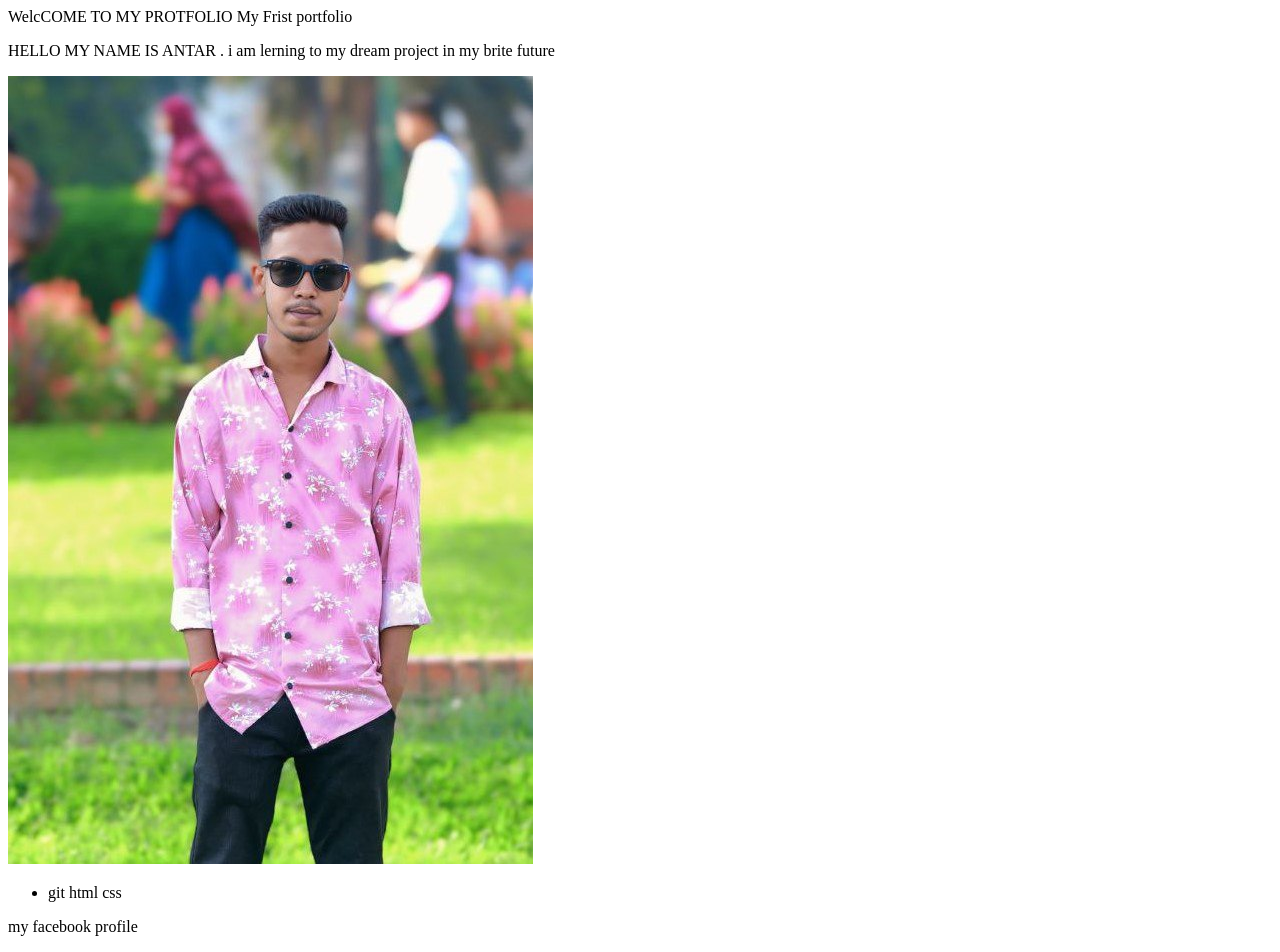
==== index.html @ 4620241d "my fast project in life" ====
<!DOCTYPE html>
<html lang="en">
<head>
    WelcCOME TO MY PROTFOLIO
    <titl>My Frist portfolio </title>
</head> <P>HELLO MY NAME IS ANTAR . i am lerning to my dream project in my brite future </P> 
<img src="img.pg.jpg">
<ul><li> git html css </li></ul>
<p>my facebook profile <a href="https://www.facebook.com/profile.php?fb_profile_edit_entry_point=%7B%22click_point%22%3A%22edit_profile_button%22%2C%22feature%22%3A%22profile_header%22%7D&id=100080326780108&sk=about"></a></p>
<body>
    
</body>
</html>
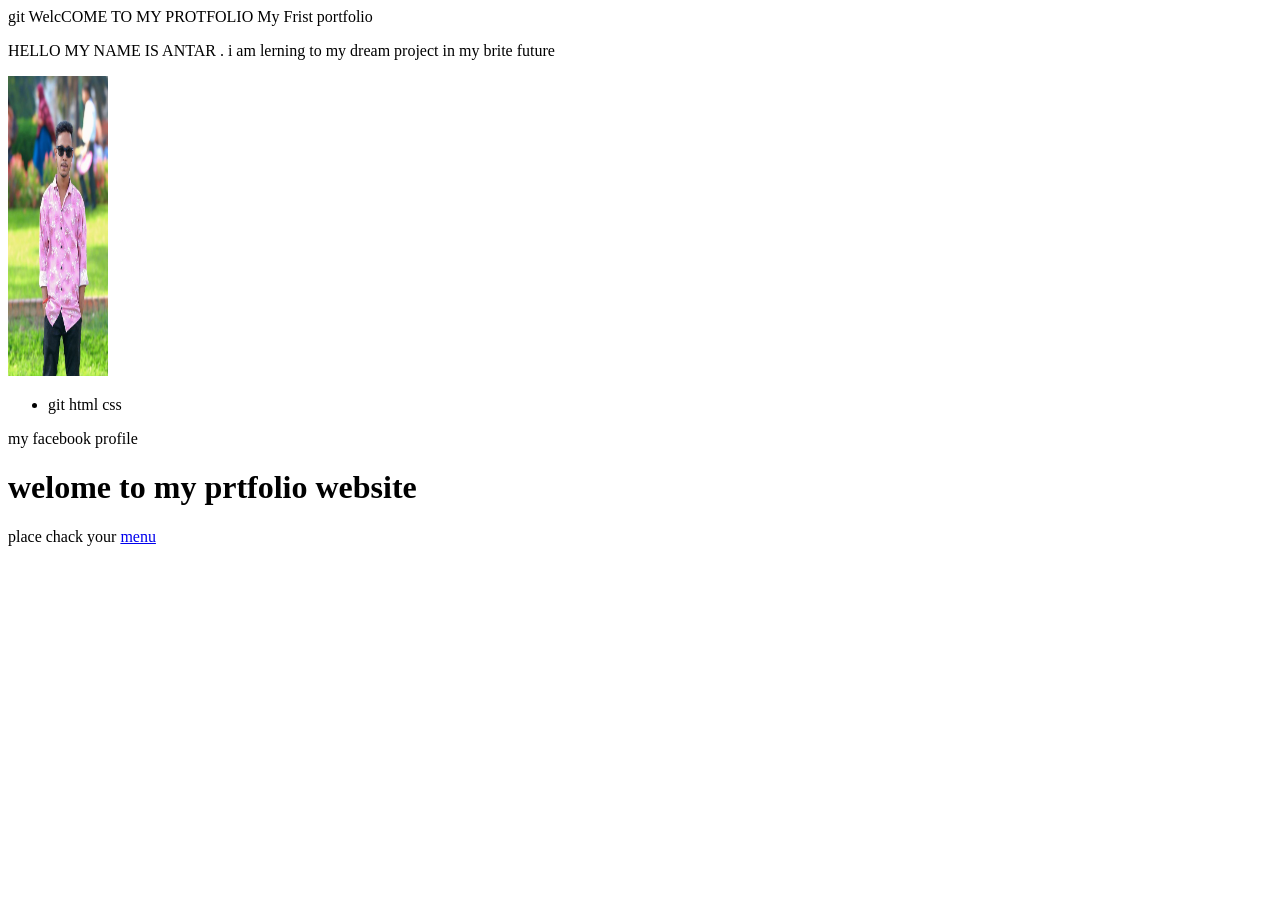
==== commit fcafc45c: "first commit" ====
--- a/index.html
+++ b/index.html
@@ -1,13 +1,15 @@
 <!DOCTYPE html>
 <html lang="en">
-<head>
+<head>git 
     WelcCOME TO MY PROTFOLIO
     <titl>My Frist portfolio </title>
 </head> <P>HELLO MY NAME IS ANTAR . i am lerning to my dream project in my brite future </P> 
-<img src="img.pg.jpg">
+<img width="100" height="300" src="img.pg.jpg">
 <ul><li> git html css </li></ul>
 <p>my facebook profile <a href="https://www.facebook.com/profile.php?fb_profile_edit_entry_point=%7B%22click_point%22%3A%22edit_profile_button%22%2C%22feature%22%3A%22profile_header%22%7D&id=100080326780108&sk=about"></a></p>
 <body>
-    
+
+<h1>welome to my prtfolio website  </h1>
+<p>place chack your <a href="menu.html">menu</a></p>
 </body>
 </html>
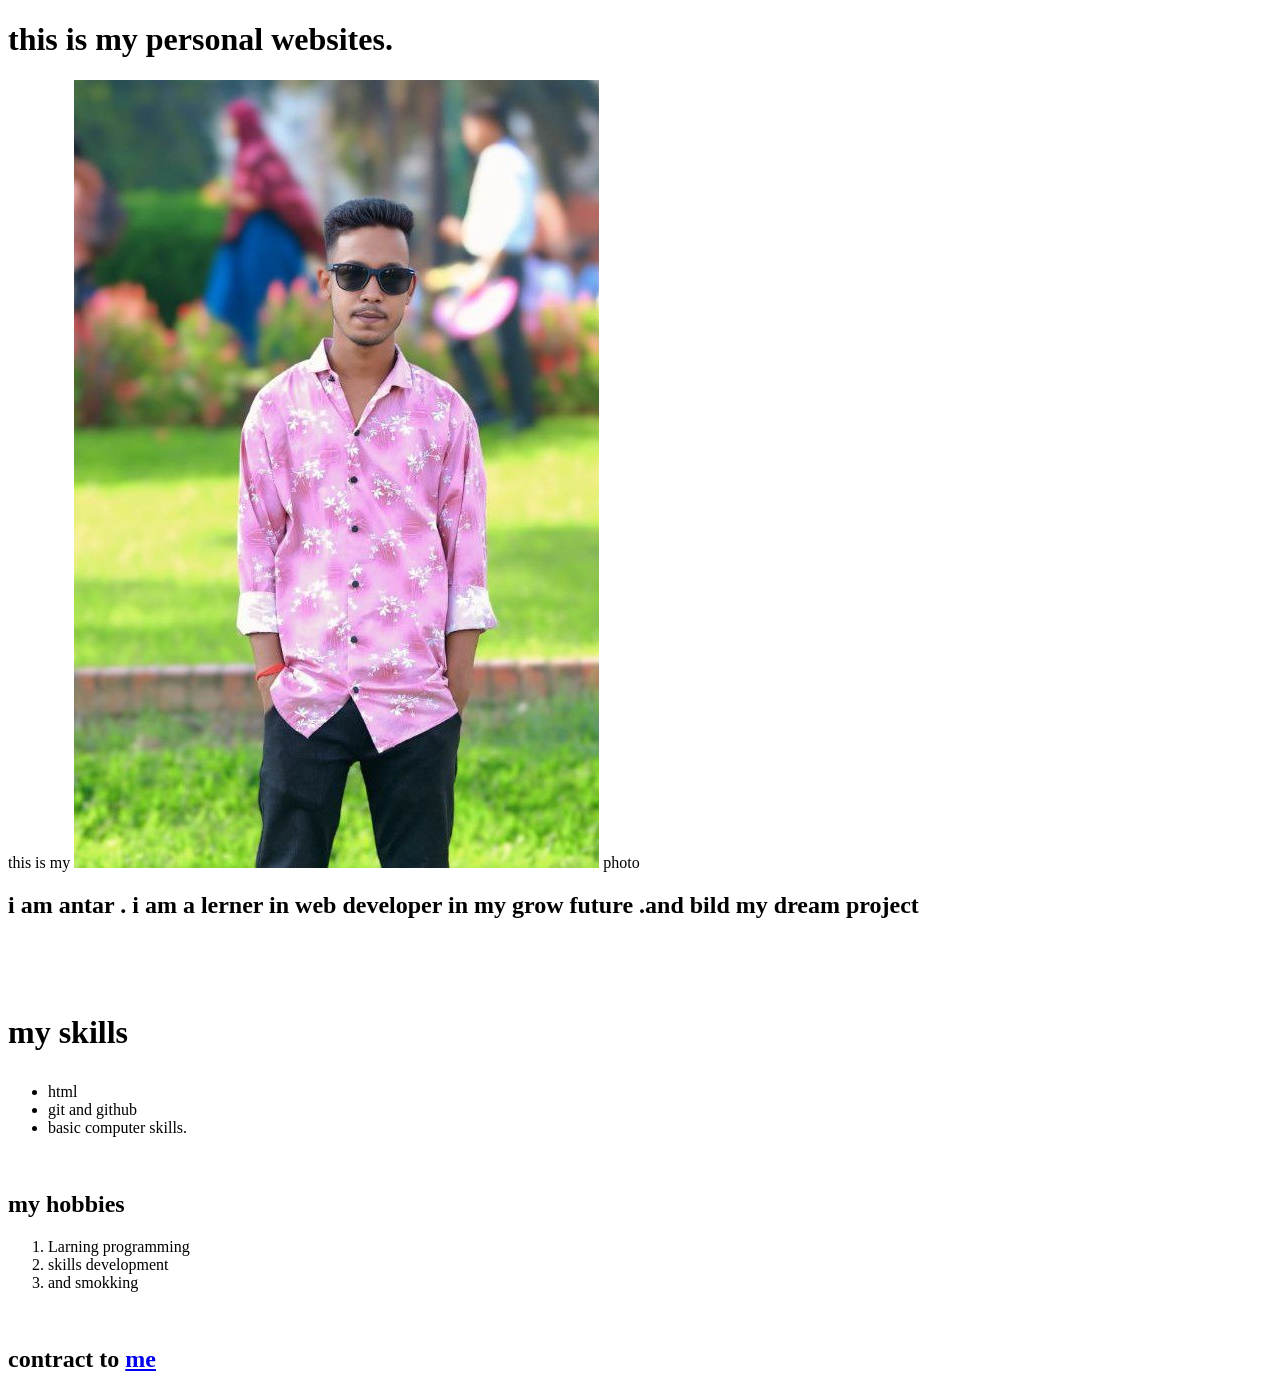
==== commit bde713ef: "first commit" ====
--- a/index.html
+++ b/index.html
@@ -1,15 +1,35 @@
 <!DOCTYPE html>
 <html lang="en">
-<head>git 
-    WelcCOME TO MY PROTFOLIO
-    <titl>My Frist portfolio </title>
-</head> <P>HELLO MY NAME IS ANTAR . i am lerning to my dream project in my brite future </P> 
-<img width="100" height="300" src="img.pg.jpg">
-<ul><li> git html css </li></ul>
-<p>my facebook profile <a href="https://www.facebook.com/profile.php?fb_profile_edit_entry_point=%7B%22click_point%22%3A%22edit_profile_button%22%2C%22feature%22%3A%22profile_header%22%7D&id=100080326780108&sk=about"></a></p>
+<head>
+    <meta charset="UTF-8">
+    <meta name="viewport" content="width=device-width, initial-scale=1.0">
+    <title> 1 and 2 practic a websites </title>
+</head> <h1>this is my personal websites.</h1>
+<p>this is my <img src="img.pg.jpg" alt=""> photo </p>
+<h2>i am antar . i am a lerner in web developer in my grow future .and bild my dream project </h2> 
+<br><br>
+<br>
+
+<p> <h1>my skills</p></h1>
+<ul>
+    <li>html</li>
+    <li> git and github</li>
+    <li> basic computer skills.</li>
+    </ul>
+    
+
+<br>
+<h2> my hobbies </h2>
+<ol>
+<li>Larning programming </li>
+<li> skills development </li>
+<li> and smokking </li>
+</ol>
+<br>
+<h2>contract to  <a href="menu.html"> me </a></h2>
+
+
 <body>
-
-<h1>welome to my prtfolio website  </h1>
-<p>place chack your <a href="menu.html">menu</a></p>
+    
 </body>
 </html>
